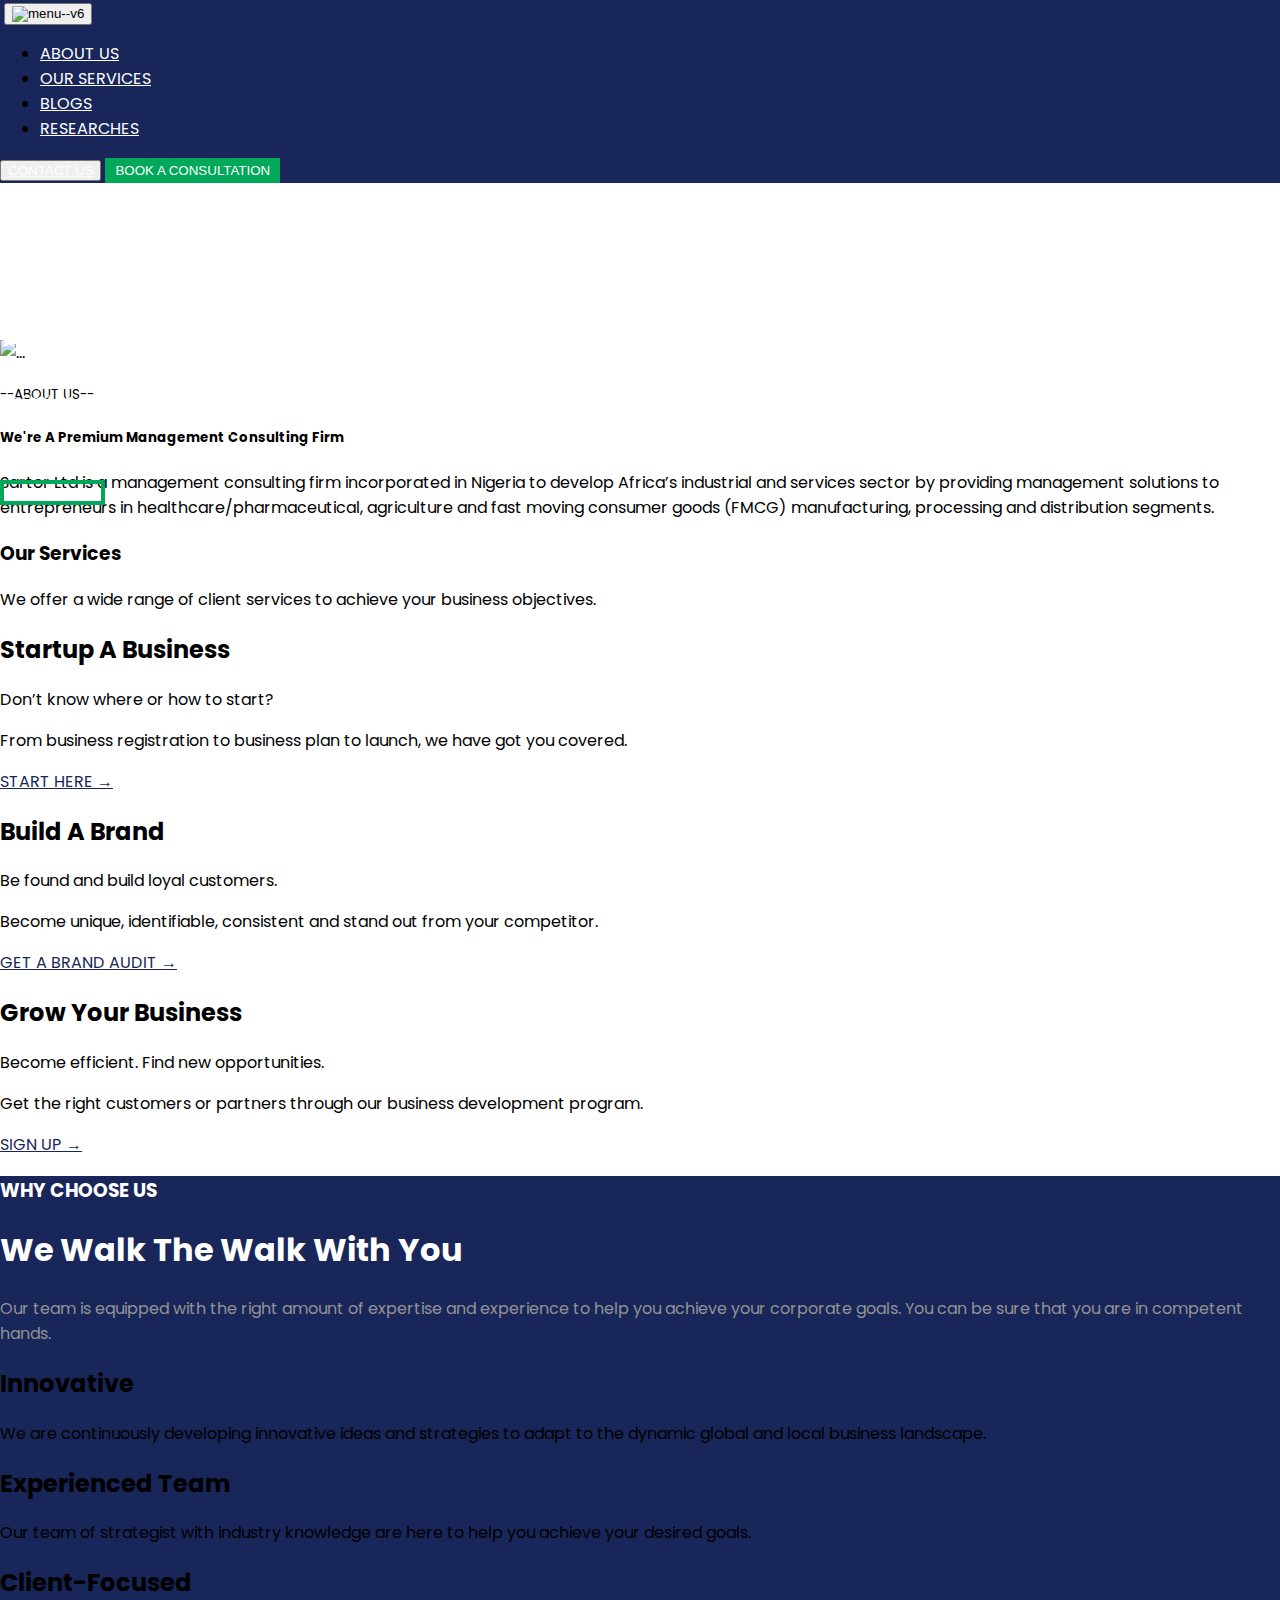
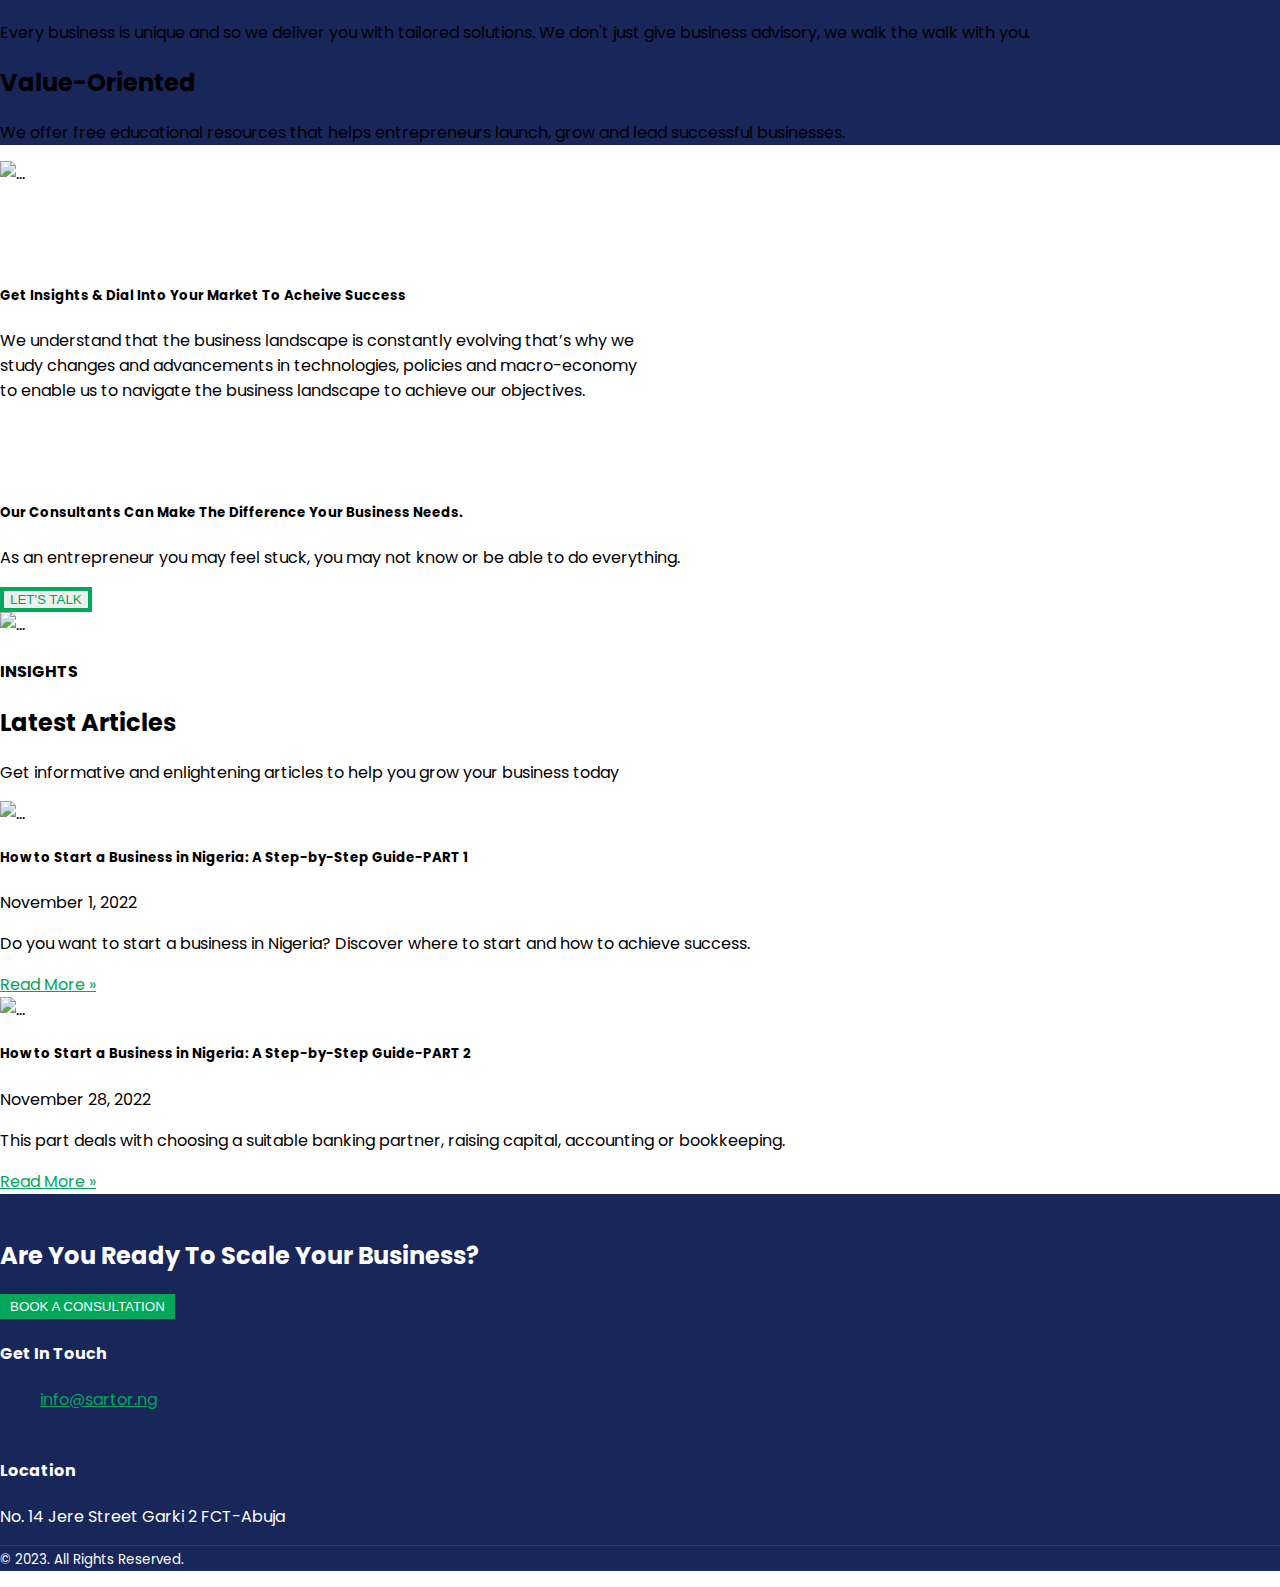
==== index.html @ 4e439260 "commit two" ====
<!DOCTYPE html>
<html lang="en">
  <head>
    <meta charset="UTF-8" />
    <meta name="viewport" content="width=device-width, initial-scale=1.0" />
    <title>Document</title>
    <link rel="stylesheet" href="./CSS/bootstrap.min.css" />
    <link rel="stylesheet" href="./CSS/main.css" />
    <link rel="preconnect" href="https://fonts.googleapis.com" />
    <link rel="preconnect" href="https://fonts.gstatic.com" crossorigin />
    <link
      rel="stylesheet"
      href="https://cdnjs.cloudflare.com/ajax/libs/aos/2.3.4/aos.css"
      integrity="sha512-1cK78a1o+ht2JcaW6g8OXYwqpev9+6GqOkz9xmBN9iUUhIndKtxwILGWYOSibOKjLsEdjyjZvYDq/cZwNeak0w=="
      crossorigin="anonymous"
      referrerpolicy="no-referrer"
    />
    <link
      href="https://fonts.googleapis.com/css2?family=Poppins:ital,wght@0,100;0,200;0,300;0,400;0,500;0,600;0,700;0,800;0,900;1,100;1,200;1,300;1,400;1,500;1,600;1,700;1,800;1,900&display=swap"
      rel="stylesheet"
    />
  </head>
  <body>
    <div class="">
      <nav
        class="navbar navbar-expand-lg sartor-bg-blue container-fluid position-fixed z-3 p-3"
      >
        <div class="container">
          <a class="navbar-brand" href="index.html"
            ><img
              class="img-fluid sartor-logo me-4 slide-in-1"
              src="./IMG/logo.webp"
              alt=""
          /></a>
          <button
            class="navbar-toggler pkout"
            type="button"
            data-bs-toggle="collapse"
            data-bs-target="#navbarScroll"
            aria-controls="navbarScroll"
            aria-expanded="false"
            aria-label="Toggle navigation"
          >
            <img
              width="40"
              height="40"
              src="https://img.icons8.com/ios-filled/50/menu--v6.png"
              alt="menu--v6"
            />
          </button>
          <div class="collapse navbar-collapse" id="navbarScroll">
            <ul
              class="navbar-nav me-auto my-2 my-lg-0 navbar-nav-scroll pt-2 fw-semibold slide-in-2 { animation: slide-in 1s ease 200ms backwards; }"
              style="--bs-scroll-height: 100px"
            >
              <li class="nav-item">
                <a class="nav-link sartor-txt-white sartor-link me-3" href="about.html"
                  >ABOUT US</a
                >
              </li>
              <li class="nav-item">
                <a class="nav-link sartor-txt-white sartor-link me-3" href="services.html"
                  >OUR SERVICES</a
                >
              </li>
              <li class="nav-item">
                <a class="nav-link sartor-txt-white sartor-link me-3" href="blog.html"
                  >BLOGS</a
                >
              </li>
              <li class="nav-item">
                <a class="nav-link sartor-txt-white sartor-link" href="#"
                  >RESEARCHES</a
                >
              </li>
            </ul>
            <form class="d-flex" role="search">
              <button class="btn" type="submit">
                <a
                  class="nav-link sartor-txt-white sartor-link fw-bolder slide-in-3"
                  href="contact.html"
                  >CONTACT US</a
                >
              </button>
              <button
                class="btn fw-medium ms-4 sartor-bg-green sartor-txt-white sartor-consult slide-in-4"
                type="submit"
              >
                BOOK A CONSULTATION
              </button>
            </form>
          </div>
        </div>
      </nav>
      <div class="container-fluid p-0 ">
        <div class="sartor-vid">
          <video src="./IMG/sartor-video.mp4" autoplay loop></video>
          <div class="sartor-overlay ms-lg-4 ms-sm-3 p-5 mt-5 mt-sm-0 sartor-pad2">
            <h1
              class="sartor-txt-white sartor-head drop-in sartor-head-txt"
              style="font-family: 'Poppins'"
            >
              Managing Consulting <br />
              at it's Finest
            </h1>
            <p class="sartor-txt-white fs-5 mt-4 drop-in-2 sartor-head-txt-small mb-0 sartor-none2">
              At Sartor, we focus on entrepreneurs, startups within micro small
              and medium enterprises as these are the predominant drivers of the
              African economy, grow and lead their startups into successful
              businesses.
            </p>
            <button
              class="btn sartor-bg-transperent sartor-txt-white sartor-consult p-1 fs-5 drop-in-3 sartor-btn"
            >
              KNOW MORE
            </button>
          </div>
        </div>
      </div>
      <div class="">
        <div class="card mb-5 border-0 p-5 mt-5 sartor-pad3">
          <div class="row g-0">
            <div class="col-14 col-md-7" data-aos="fade-right">
              <img
                src="./IMG/img1.webp"
                class="img-fluid rounded-start sartor-img object-fit-cover slide-in-1"
                alt="..."
              />
            </div>
            <div class="col-10 col-md-5 m-md-0">
              <div class="card-body mt-5 " data-aos="fade-left">
                <p class="card-text mb-md-0 sartor-head-txt-3">
                  <small class="fs-4 fw-bold sartor-head-txt-3">--ABOUT US--</small>
                </p>
                <h5 class="card-title mt-4 mb-4 fs-1 sartor-head-txt-2">
                  We're A Premium Management Consulting Firm
                </h5>
                <p class="card-text fs-5 sartor-head-txt-small">
                  Sartor Ltd is a management consulting firm incorporated in
                  Nigeria to develop Africa’s industrial and services sector by
                  providing management solutions to entrepreneurs in
                  healthcare/pharmaceutical, agriculture and fast moving
                  consumer goods (FMCG) manufacturing, processing and
                  distribution segments.
                </p>
              </div>
            </div>
          </div>
        </div>
        <div class="container-fluid bg-body-tertiary p-5 sartor-pad3">
          <h3 class="text-center fs-1 mb-3 sartor-head-txt" data-aos="fade-up">Our Services</h3>
          <p class="text-center fs-5 mb-5 sartor-head-txt-2" data-aos="fade-down">
            We offer a wide range of client services to achieve your business
            objectives.
          </p>
          <div class="container sartor-pad3">
            <div class="row ">
              <div
                class="col p-5 bg-white shadow me-4 mb-sm-3 sartor-sm-mb"
                data-aos="fade-right"
              >
                <h2>Startup A Business</h2>
                <p>Don’t know where or how to start?</p>
                <p>
                  From business registration to business plan to launch, we have
                  got you covered.
                </p>
                <a href="" class="nav-link fw-bold sartor-txt-blue"
                  >START HERE &rarr;</a
                >
              </div>
              <div
                class="col p-5 bg-white shadow me-4 mb-sm-3 sartor-sm-mb"
                data-aos="zoom-in"
              >
                <h2>Build A Brand</h2>
                <p>Be found and build loyal customers.</p>
                <p>
                  Become unique, identifiable, consistent and stand out from
                  your competitor.
                </p>
                <a href="" class="nav-link fw-bold sartor-txt-blue"
                  >GET A BRAND AUDIT &rarr;</a
                >
              </div>
              <div
                class="col p-5 bg-white shadow me-4 mb-sm-3 sartor-sm-mb"
                data-aos="fade-left"
              >
                <h2>Grow Your Business</h2>
                <p>Become efficient. Find new opportunities.</p>
                <p>
                  Get the right customers or partners through our business
                  development program.
                </p>
                <a href="" class="nav-link fw-bold sartor-txt-blue"
                  >SIGN UP &rarr;</a
                >
              </div>
            </div>
          </div>
        </div>

        <div class="container-fluid sartor-bg-blue p-5 sartor-pad3">
          <div class="container">
            <h3
              class="text-center fs-4 mb-3 sartor-txt-white"
              data-aos="fade-up"
            >
              WHY CHOOSE US
            </h3>
            <h1
              class="text-center fs-1 mb-3 fw-bold sartor-txt-white"
              data-aos="fade-left"
            >
              We Walk The Walk With You
            </h1>
            <p
              class="text-center fs-5 mb-5 sartor-txt-ash sartor-head-txt-2"
              data-aos="fade-down"
            >
              Our team is equipped with the right amount of expertise and
              experience to help you achieve your corporate goals. You can be
              sure that you are in competent hands.
            </p>
            <div class="row text-center" data-aos="fade-right">
              <div class="col p-5 mb-sm-5 me-md-1 bg-white mb-3">
                <h2>Innovative</h2>
                <p>
                  We are continuously developing innovative ideas and strategies
                  to adapt to the dynamic global and local business landscape.
                </p>
              </div>
              <div class="col p-5 mb-sm-5 bg-white mb-3">
                <h2>Experienced Team</h2>
                <p>
                  Our team of strategist with industry knowledge are here to
                  help you achieve your desired goals.
                </p>
              </div>
            </div>
            <div class="row" data-aos="fade-left">
              <div class="col p-5 mb-sm-5 me-md-1 bg-white mb-3">
                <h2>Client-Focused</h2>
                <p>
                  Every business is unique and so we deliver you with tailored
                  solutions. We don't just give business advisory, we walk the
                  walk with you.
                </p>
              </div>
              <div class="col p-5 mb-sm-5 bg-white mb-3">
                <h2>Value-Oriented</h2>
                <p>
                  We offer free educational resources that helps entrepreneurs
                  launch, grow and lead successful businesses.
                </p>
              </div>
            </div>
          </div>
        </div>

        <div
          class="card mb-5 border-0 p-5 sartor-card-container bg-body-tertiary sartor-none2"
        >
          <div class="row g-0">
            <div class="col-14 col-md-7 sartor-card-left" data-aos="fade-right">
              <img
                src="https://images.pexels.com/photos/313691/pexels-photo-313691.jpeg?auto=compress&cs=tinysrgb&w=1600"
                class="img-fluid rounded-start sartor-img slide-in-1"
                alt="..."
              />
            </div>
            <div class="col-10 col-md-5 sartor-card-right p-lg-2">
              <div class="card-body sartor-margin" data-aos="fade-left">
                <h5 class="card-title mb-4 fs-1 sartor-head-txt-2">
                  Get Insights & Dial Into Your Market To Acheive Success
                </h5>
                <p class="card-text fs-5 sartor-head-txt-small">
                  We understand that the business landscape is constantly
                  evolving that’s why we study changes and advancements in
                  technologies, policies and macro-economy to enable us to
                  navigate the business landscape to achieve our objectives.
                </p>
              </div>
            </div>
          </div>
        </div>

        <div class="card mb-5 border-0 p-5 sartor-none2">
          <div class="row g-0">
            <div class="col-10 col-md-5">
              <div
                class="card-body mt-5 sartor-margin p-5 sartor-pad"
                data-aos="fade-right"
              >
                <h5 class="card-title mt-4 mb-4 fs-1 sartor-head-txt-2 mt-sm-0">
                  Our Consultants Can Make The Difference Your Business Needs.
                </h5>
                <p class="card-text fs-5 sartor-head-txt-small">
                  As an entrepreneur you may feel stuck, you may not know or be
                  able to do everything.
                </p>
                <button class="btn sartor-talk p-2 text-white fs-5 fw-bold">
                  LET'S TALK
                </button>
              </div>
            </div>
            <div class="col-14 col-md-7" data-aos="fade-left">
              <img
                src="./IMG/img3.webp"
                class="img-fluid rounded-start sartor-img object-fit-cover slide-in-1"
                alt="..."
              />
            </div>
          </div>
        </div>

        <div class="container-fluid bg-body-tertiary p-5 sartor-pad2">
          <div class="container p-5">
            <div class="text-center pb-3" data-aos="zoom-in">
              <h4 class="fs-5">INSIGHTS</h4>
              <h2 class="fs-1 mb-3">Latest Articles</h2>
              <p>
                Get informative and enlightening articles to help you grow your
                business today
              </p>
            </div>

            <div class="row row-cols-1 row-cols-md-2 g-4">
              <div class="col">
                <div class="card border-0 shadow" data-aos="fade-down-right">
                  <img
                    src="https://images.pexels.com/photos/4491918/pexels-photo-4491918.jpeg?auto=compress&cs=tinysrgb&w=1600"
                    class="card-img-top sartor-height"
                    alt="..."
                  />
                  <div class="card-body">
                    <h5 class="card-title">
                      How to Start a Business in Nigeria: A Step-by-Step
                      Guide-PART 1
                    </h5>
                    <p class="small">November 1, 2022</p>
                    <p class="card-text">
                      Do you want to start a business in Nigeria? Discover where
                      to start and how to achieve success.
                    </p>
                    <a
                      href=""
                      class="link text-decoration-none fw-medium sartor-txt-green"
                      >Read More »</a
                    >
                  </div>
                </div>
              </div>
              <div class="col">
                <div class="card border-0 shadow" data-aos="fade-down-left">
                  <img
                    src="https://images.pexels.com/photos/4238488/pexels-photo-4238488.jpeg?auto=compress&cs=tinysrgb&w=1600"
                    class="card-img-top"
                    alt="..."
                  />
                  <div class="card-body">
                    <h5 class="card-title">
                      How to Start a Business in Nigeria: A Step-by-Step
                      Guide-PART 2
                    </h5>
                    <p class="small">November 28, 2022</p>
                    <p class="card-text">
                      This part deals with choosing a suitable banking partner,
                      raising capital, accounting or bookkeeping.
                    </p>
                    <a
                      href=""
                      class="link text-decoration-none fw-medium sartor-txt-green"
                      >Read More »</a
                    >
                  </div>
                </div>
              </div>
            </div>
          </div>
        </div>

        <div class="pt-5 pb-5 footer sartor-bg-blue">
          <div class="container">
            <div class="row">
              <div class="col-lg-5 col-xs-12 about-company">
                <img data-aos="zoom-in" src="./IMG/logo.webp" alt="" class="sartor-logo2">
                <h2 data-aos="fade-right" class="fw-bolder fs-1 mt-4 mb-4">Are You Ready To
                  Scale Your Business?</h2>
                <button data-aos="fade-left" class="btn fw-medium sartor-bg-green sartor-txt-white sartor-consult slide-in-4 mb-3" type="submit"> BOOK A CONSULTATION</button>
              </div>
              <div data-aos="zoom-in" class="col-lg-3 col-xs-12 links">
                <h4 class="mt-lg-0 mt-sm-3 fs-2 mb-3">Get In Touch</h4>
                <ul class="m-0 p-0">
                  <li>
                    <a
                      href="#"
                      class="sartor-txt-green fw-medium text-decoration-none"
                      >info@sartor.ng</a
                    >
                  </li>
                  <li class="mt-3 mb-3">
                    <a href="#"><img class="me-3" src="https://img.icons8.com/?size=50&id=118467&format=png" alt=""><a href="#"><img src="https://img.icons8.com/?size=50&id=8808&format=png" alt=""></i></a></a>
                  </li>
                </ul>
              </div>
              <div data-aos="zoom-in" class="col-lg-4 col-xs-12 location">
                <h4 class="mt-lg-0 mt-sm-4">Location</h4>
                <p>No. 14 Jere Street Garki 2 FCT-Abuja</p>
              </div>
            </div>
            <div class="row mt-5">
              <div class="col copyright">
                <p class="">
                  <small class="text-white-50"
                    >© 2023. All Rights Reserved.</small
                  >
                </p>
              </div>
            </div>
          </div>
        </div>
      </div>
    </div>

    <script
      src="https://cdnjs.cloudflare.com/ajax/libs/aos/2.3.4/aos.js"
      integrity="sha512-A7AYk1fGKX6S2SsHywmPkrnzTZHrgiVT7GcQkLGDe2ev0aWb8zejytzS8wjo7PGEXKqJOrjQ4oORtnimIRZBtw=="
      crossorigin="anonymous"
      referrerpolicy="no-referrer"
    ></script>
    <script src="./JS/app.js"></script>
    <script src="./JS/bootstrap.bundle.min.js"></script>
  </body>
</html>
---- CSS/main.css ----
body {
    margin: 0;
    padding: 0;
    font-family: 'Poppins', sans-serif;
    overflow-x: hidden;
}

.sartor-logo {
    height: 40px !important;
}

.sartor-logo2 {
    height: 70px !important;
}

.sartor-bg-blue {
    background-color: #182659;
}

.sartor-link:hover {
    color: #00a859 !important;
}

.sartor-txt-blue {
    color: #182659 !important;
}

.sartor-bg-green {
    background-color: #00a859;
}

.sartor-txt-green {
    color: #00a859 !important;
}

.sartor-bg-transperent {
    background-color: transparent;
}

.sartor-txt-white {
    color: #ffffff !important;
}

.sartor-txt-ash {
    color: #949393 !important;
}

.sartor-consult {
    border: 4px solid #00a859;
    transition: 0.4s ease-in-out;

}

.sartor-consult:hover {
    border: 4px solid #00a859;
    background-color: #00a859;
    color: #ffffff !important;
}

.sartor-talk {
    border: 4px solid #00a859;
    transition: 0.4s ease-in-out;
    color: #00a859 !important;
}

.sartor-talk:hover {
    border: 4px solid #00a859;
    background-color: #00a859;
    color: #ffffff !important;
}

video, .sartor-img2 {
    width: 100%;
    margin: auto;
    position: relative;
    z-index: 0;
    filter: brightness(50%);
}

.sartor-vid {
    position: relative;
}

.sartor-overlay {
    position: absolute;
    top: 20%;
    left: 0;
    z-index: 1;
    width: 50%;
}

.sartor-head {
    font-size: 40px;
    font-weight: 550;
}

.drop-in {
    animation: drop-in 1s ease 200ms backwards;
}

.drop-in-2 {
    animation: drop-in 1200ms ease 500ms backwards;
}

.drop-in-3 {
    animation: drop-in 1400ms ease 800ms backwards;
}

.slide-in-1 {
    animation: slide-in 1s ease 200ms backwards;
}

.slide-in-2 {
    animation: slide-in 1200ms ease 500ms backwards;
}

.slide-in-3 {
    animation: slide-in-2 1s ease 200ms backwards;
}

.slide-in-4 {
    animation: slide-in-2 1200ms ease 500ms backwards;
}

@keyframes drop-in {
    from {
        opacity: 0;
        transform: translateY(-100px);
    }

    to {
        opacity: 1;
        transform: translate(0px);
    }
}

@keyframes slide-in {
    from {
        opacity: 0;
        transform: translateX(-100px);
    }

    to {
        opacity: 1;
        transform: translate(0px);
    }
}

@keyframes slide-in-2 {
    from {
        opacity: 0;
        transform: translateX(100px);
    }

    to {
        opacity: 1;
        transform: translate(0px);
    }
}

.sartor-card-left {
    width: 50%;
    height: 100%;
    overflow: hidden;

}

.sartor-card-left img {
    width: 100%;
}

.sartor-card-right {
    width: 50%;
    height: 100%;
}

.sartor-margin {
    margin-top: 100px !important;
}

.sartor-height {
    object-fit: contain;
}

.footer {
    color: white;
}

.footer .links ul {
    list-style-type: none;
}

.footer .links li a {
    color: white;
    transition: color 0.2s;
}

.footer .links li a:hover {
    text-decoration: none;
    color: #4180CB;
}

.footer .about-company i {
    font-size: 25px;
}

.footer .about-company a {
    color: white;
    transition: color 0.2s;
}

.footer .about-company a:hover {
    color: #4180CB;
}

.footer .location i {
    font-size: 18px;
}

.footer .copyright p {
    border-top: 1px solid rgba(255, 255, 255, 0.1);
}


@media (max-width: 840px) {
    .sartor-head-txt{
        font-size: 26px;
    }

    .sartor-head-txt-2{
        font-size: 20px !important;
        margin: 5px 0px !important;
    }

    .sartor-head-txt-3{
        font-size: 15px !important;
        margin: -55px 0px 0px 0px !important;
    }

    .sartor-head-txt-small{
        font-size: 12px !important;
        margin-top: -5px !important;
    }

    .sartor-btn{
        font-size: 14px !important;
        margin-top: 5px !important;
    }

    .sartor-none{
        display: none !important;
    }

    .sartor-pad{
        padding: 1px !important;
    }

    .sartor-margin{
        margin: 0px !important;
    }

    body{
        overflow-x: hidden;
    }

    .footer{
        text-align: center !important;
    }
}

@media (max-width: 430px) {

    body{
        overflow-x: hidden;
    }
    
    video, .sartor-img2{
        margin-top: 70px;
        height: 100%;
    }

    .sartor-head-txt{
        font-size: 22px;
    }

    .sartor-pad2{
        padding: 0px !important;
    }

    .sartor-pad3{
        padding: 10px !important;
    }

    .sartor-head-txt-2{
        font-size: 14px !important;
        margin: 5px 0px !important;
    }

    .sartor-none2{
        display: none;
    }

    .sartor-sm-mb{
        margin-bottom: 5px !important;
    }
}
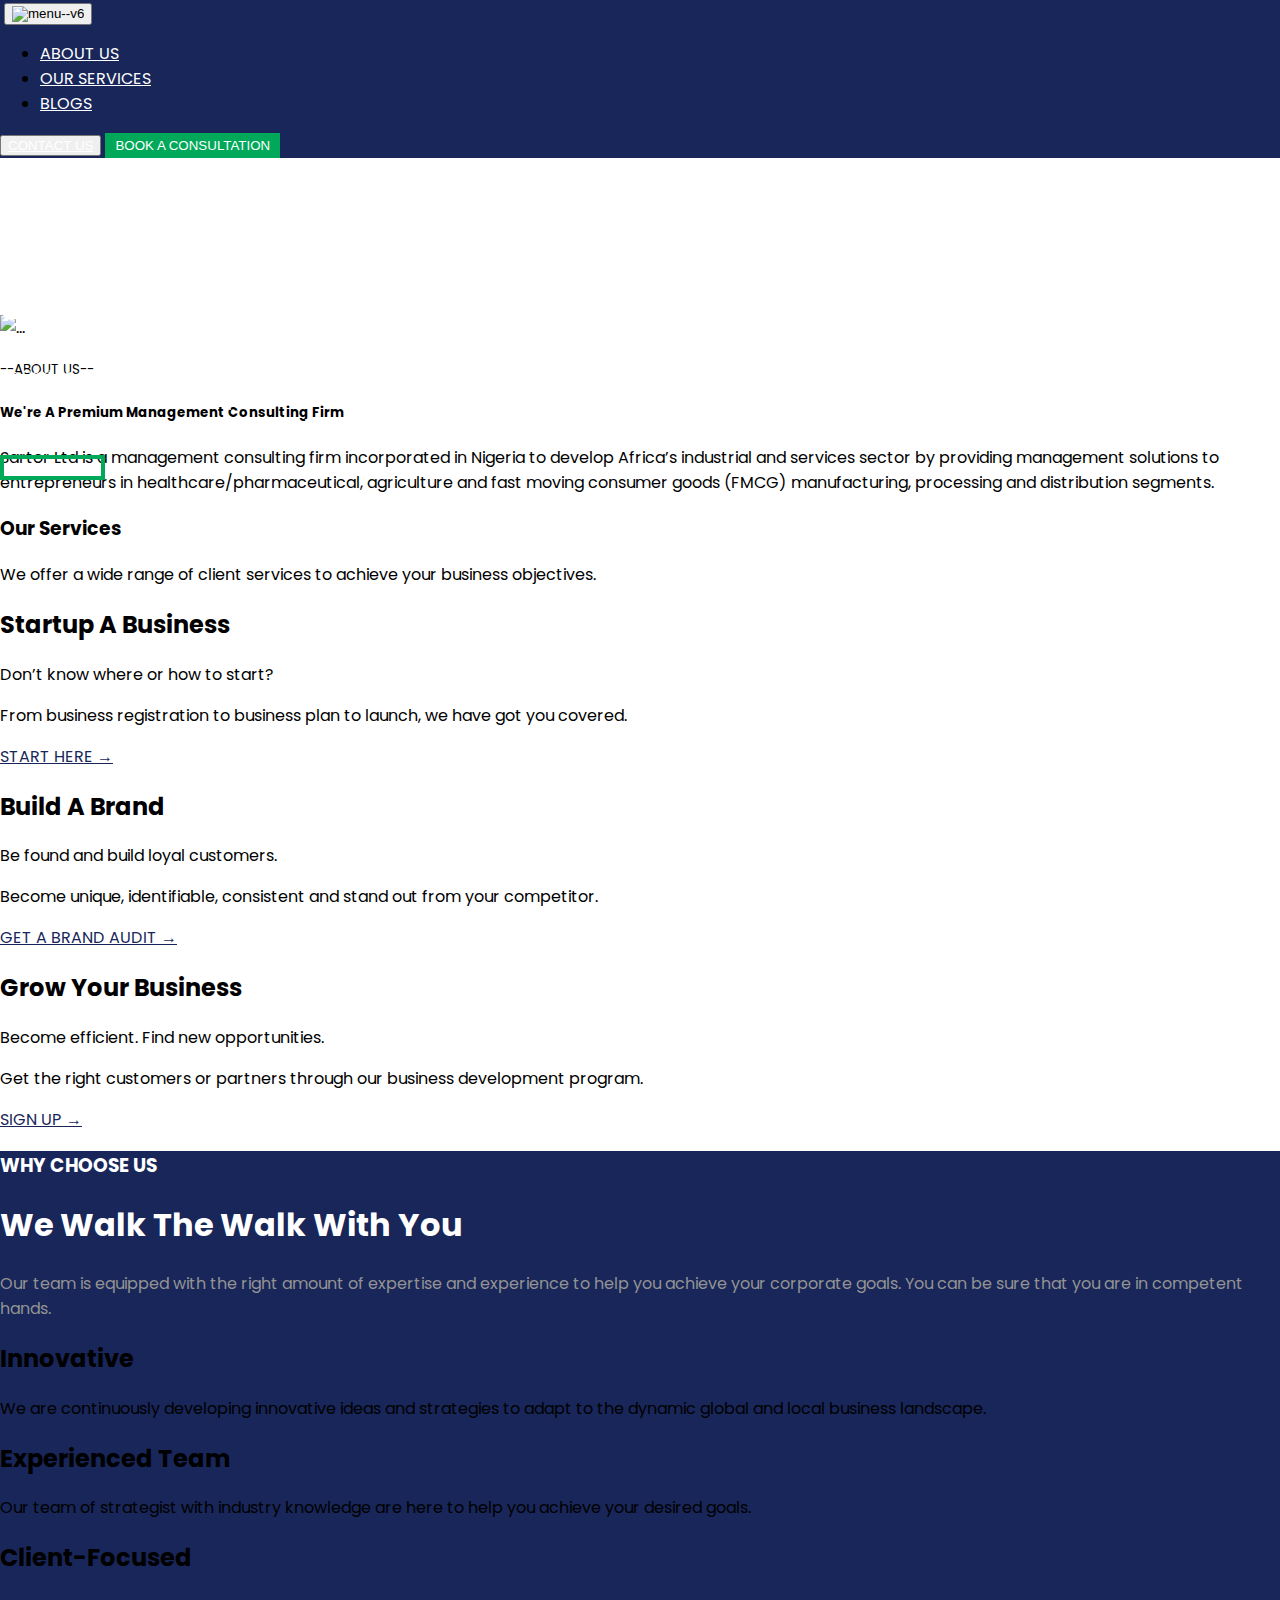
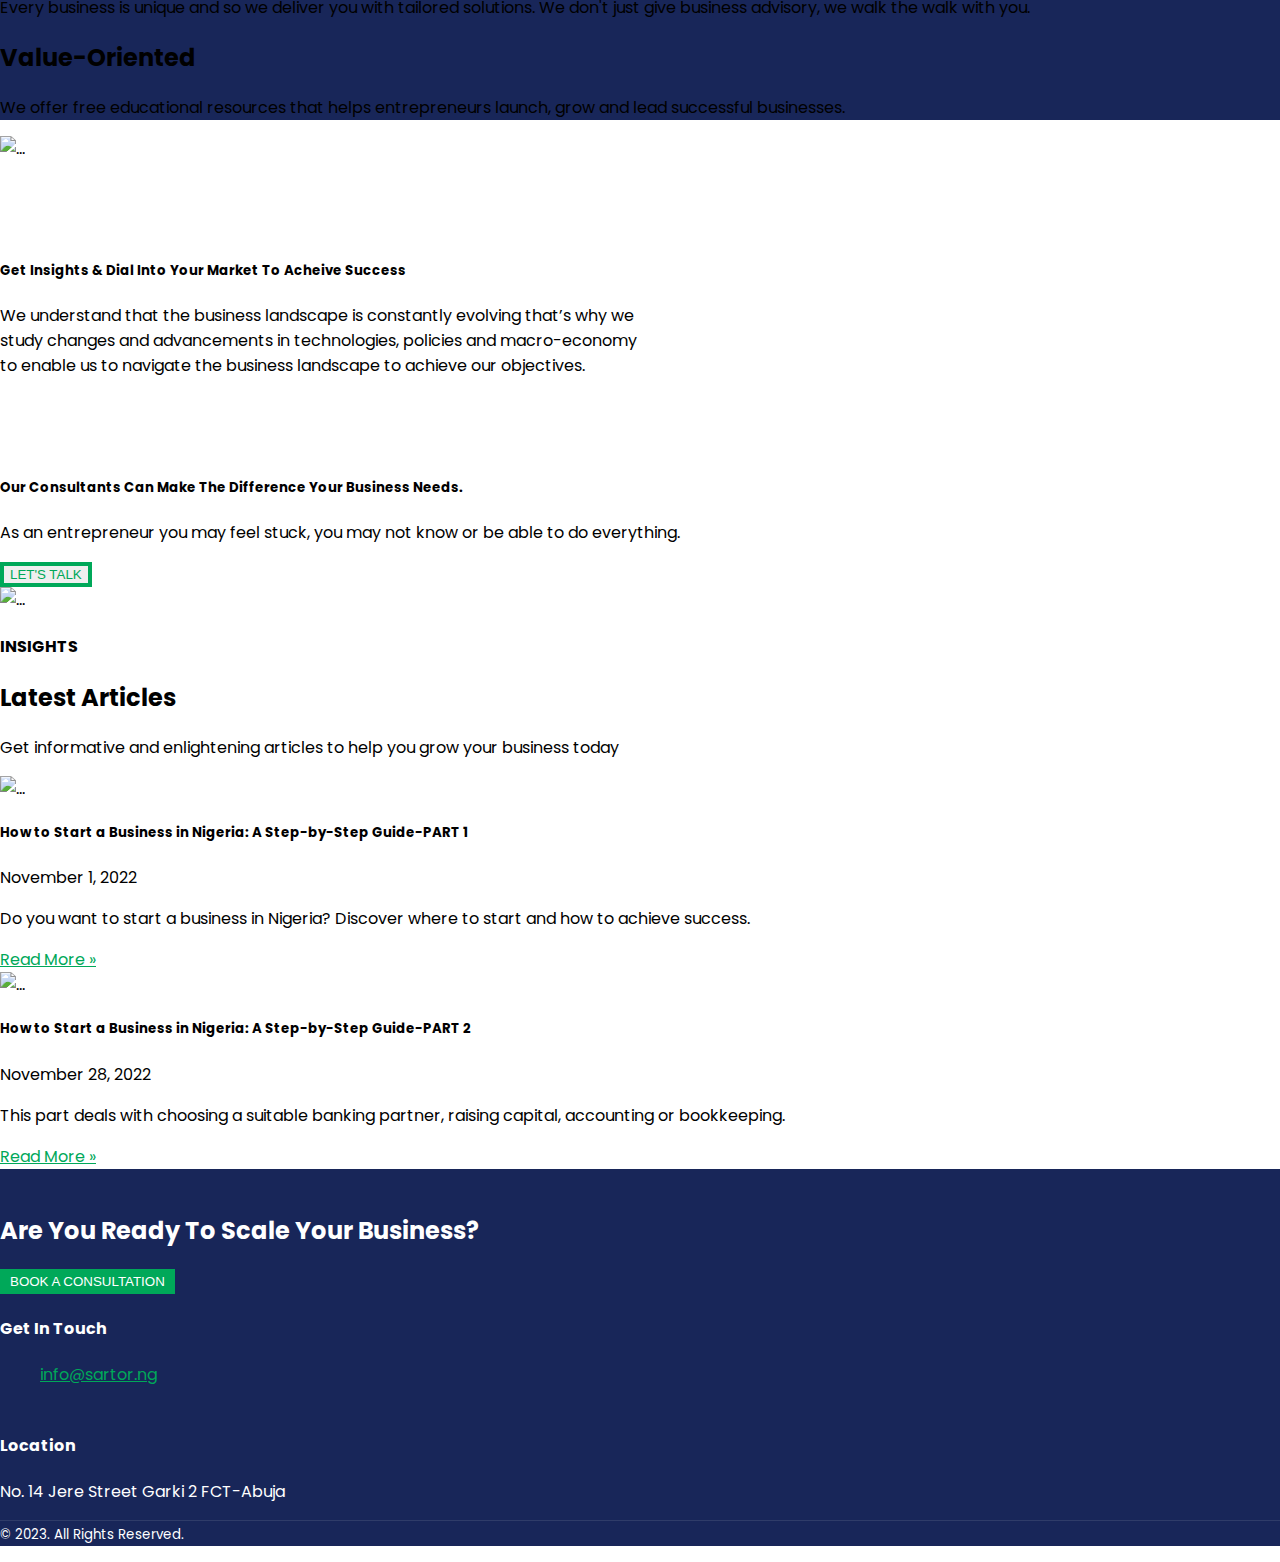
==== commit 9b1abc9f: "commitOne" ====
--- a/index.html
+++ b/index.html
@@ -68,11 +68,6 @@
                   >BLOGS</a
                 >
               </li>
-              <li class="nav-item">
-                <a class="nav-link sartor-txt-white sartor-link" href="#"
-                  >RESEARCHES</a
-                >
-              </li>
             </ul>
             <form class="d-flex" role="search">
               <button class="btn" type="submit">
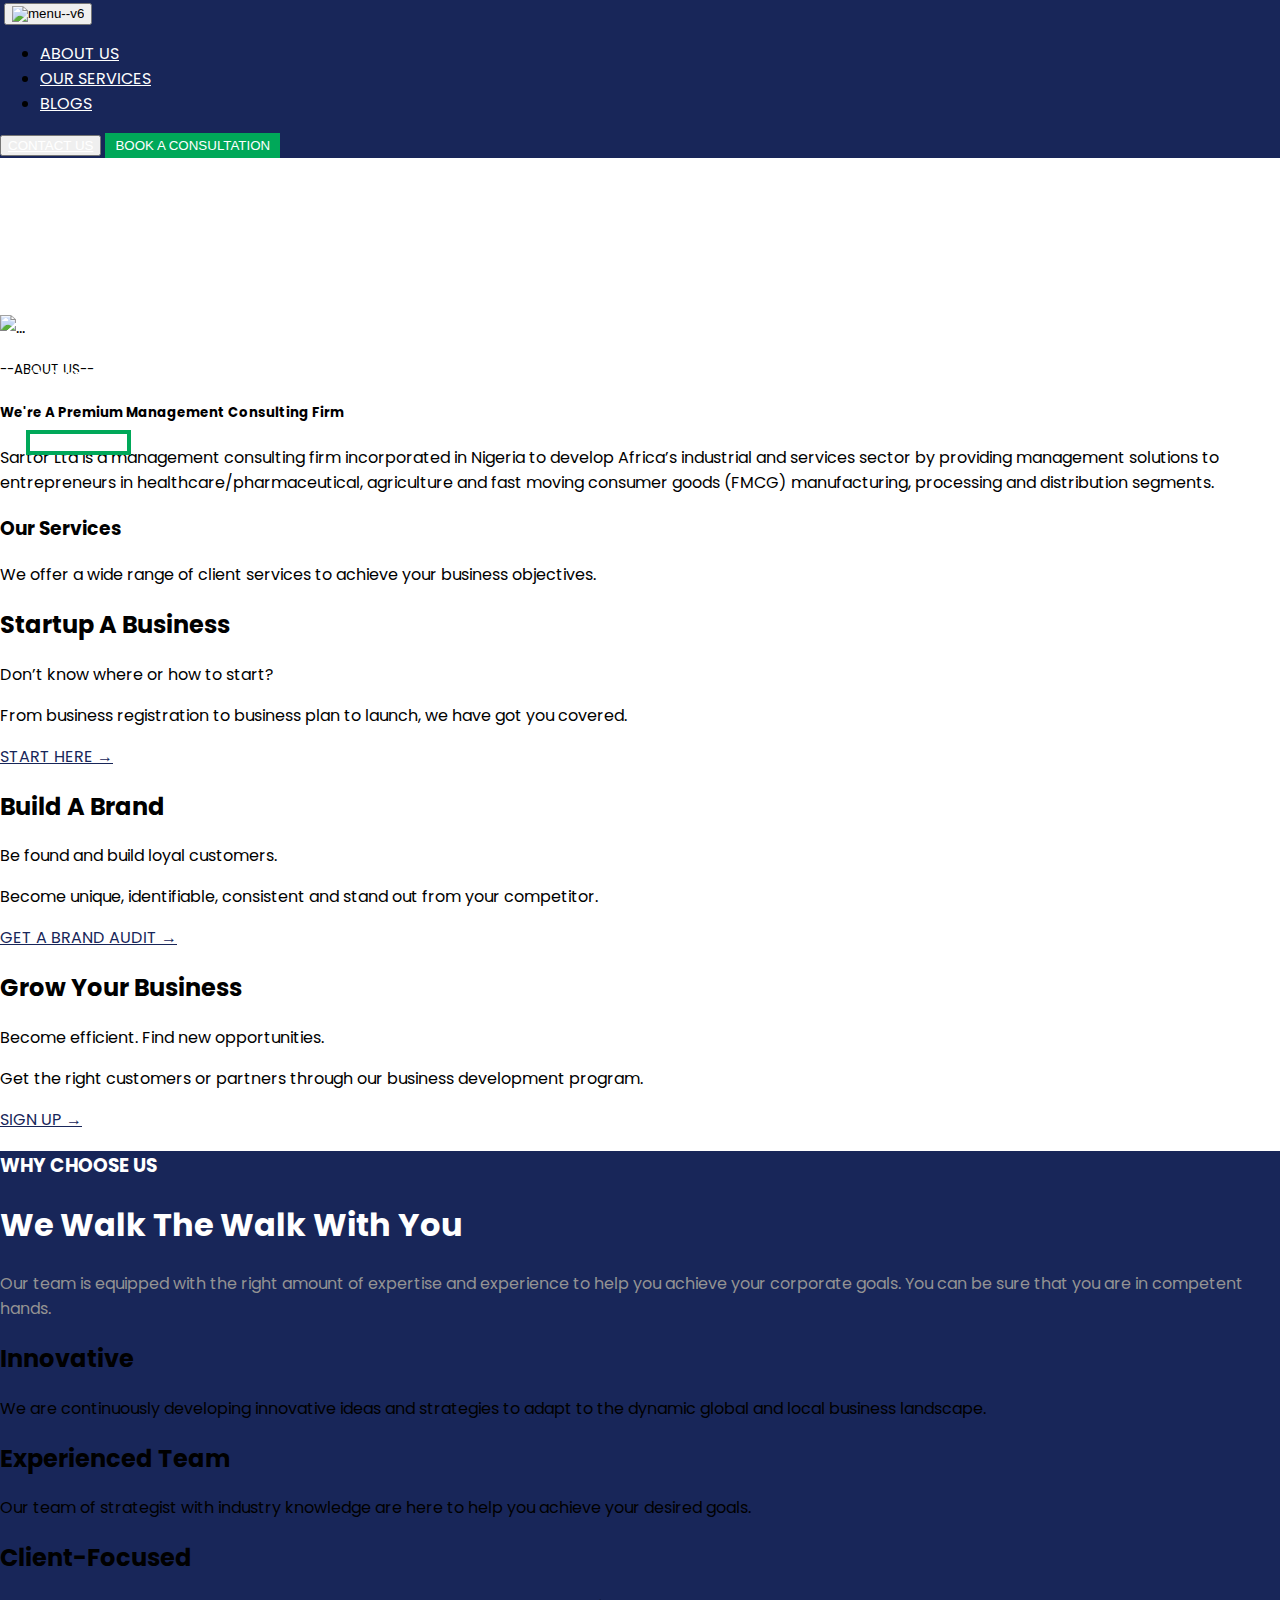
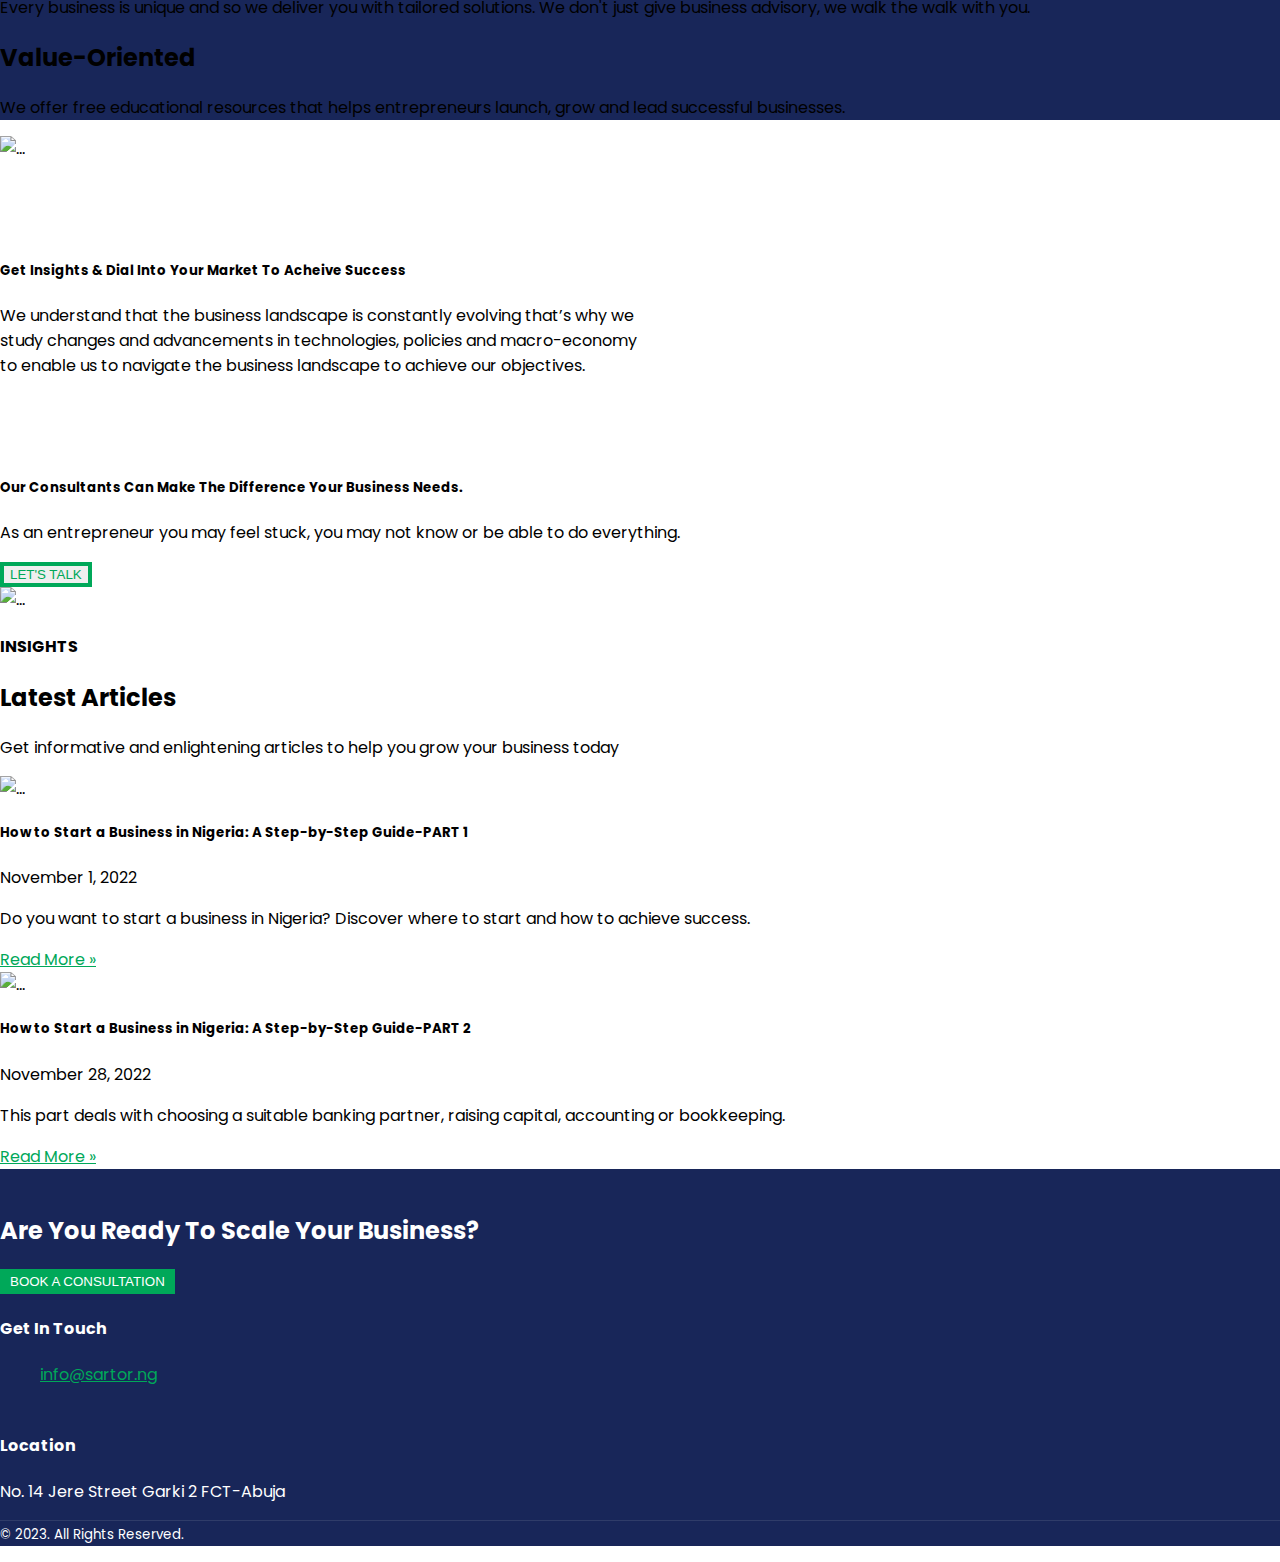
==== commit e8a04a5b: "next" ====
--- a/index.html
+++ b/index.html
@@ -104,11 +104,11 @@
               African economy, grow and lead their startups into successful
               businesses.
             </p>
-            <button
+            <a href="./about.html"> <button
               class="btn sartor-bg-transperent sartor-txt-white sartor-consult p-1 fs-5 drop-in-3 sartor-btn"
             >
               KNOW MORE
-            </button>
+            </button></a>
           </div>
         </div>
       </div>
--- a/CSS/main.css
+++ b/CSS/main.css
@@ -84,9 +84,9 @@
 .sartor-overlay {
     position: absolute;
     top: 20%;
-    left: 0;
+    left: 2%;
     z-index: 1;
-    width: 50%;
+    width: 70%;
 }
 
 .sartor-head {
@@ -271,12 +271,27 @@
 @media (max-width: 430px) {
 
     body{
-        overflow-x: hidden;
+        overflow-x: hidden !important;
+        text-align: center;
+    }
+
+    nav{
+        width: 100% !important;
     }
     
     video, .sartor-img2{
         margin-top: 70px;
-        height: 100%;
+        
+    }
+
+    .sartor-link{
+        margin: 0px;
+    }
+
+    .sartor-overlay{
+        width: 100%;
+        left: 0%;
+        top: 30%;
     }
 
     .sartor-head-txt{
@@ -288,7 +303,7 @@
     }
 
     .sartor-pad3{
-        padding: 10px !important;
+        padding: 1px !important;
     }
 
     .sartor-head-txt-2{
